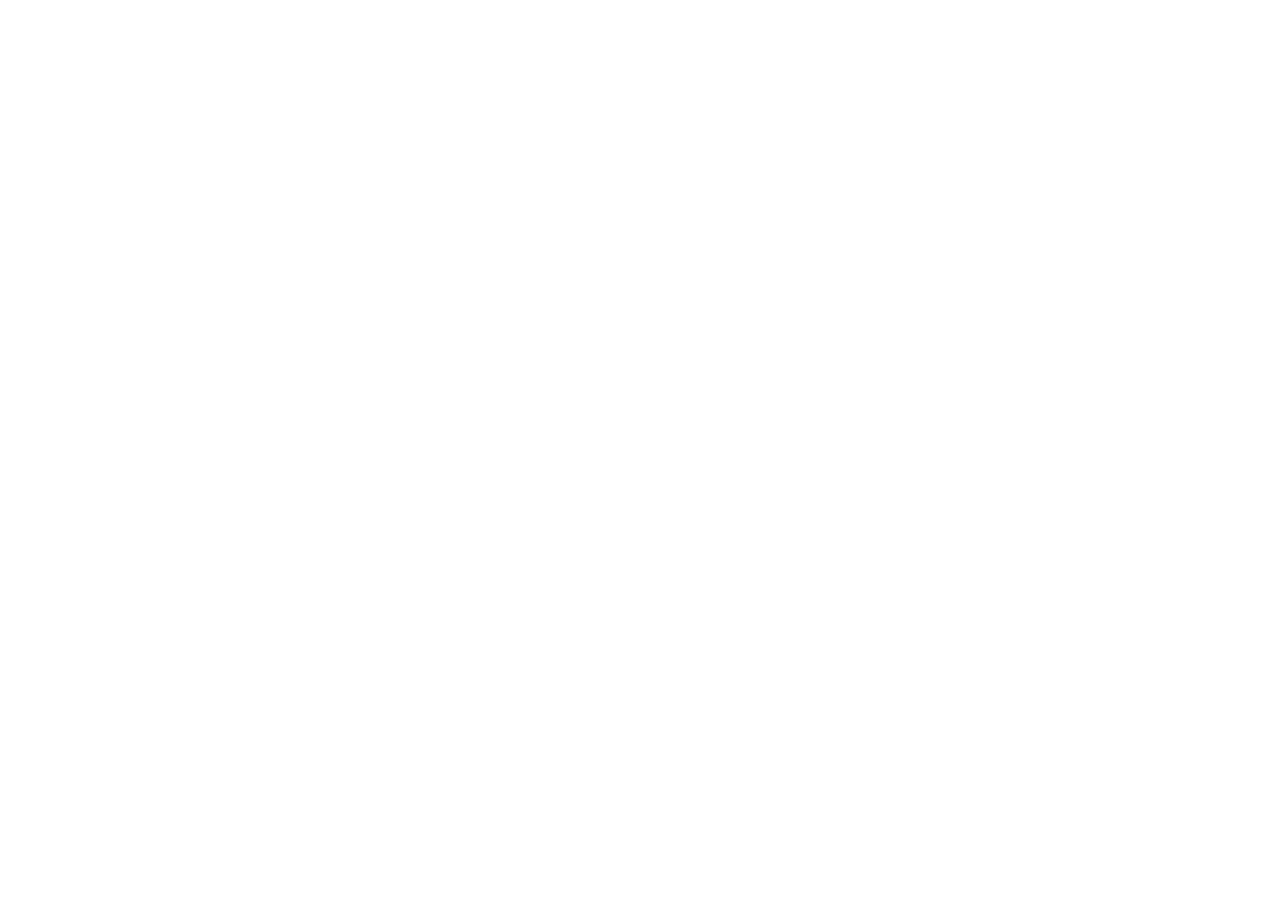
==== index.html @ 6d534da0 "Primer commit" ====
<!DOCTYPE html>
<html lang="en">
<head>
    <meta charset="UTF-8">
    <meta http-equiv="X-UA-Compatible" content="IE=edge">
    <meta name="viewport" content="width=device-width, initial-scale=1.0">
    <title>Javascript</title>
</head>
<body>
    
</body>
</html>
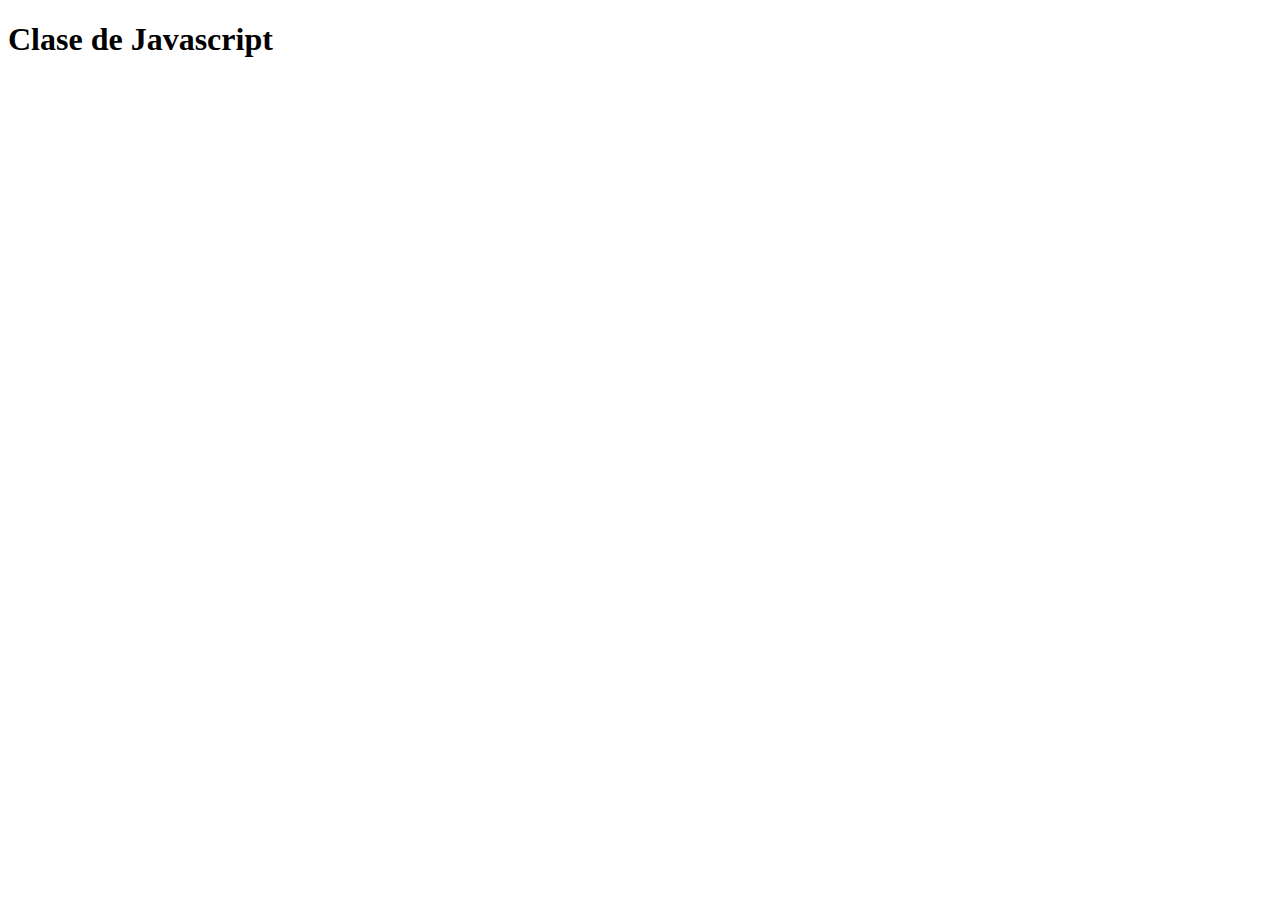
==== commit ed3c69dc: "HTML5 en vs y h1" ====
--- a/index.html
+++ b/index.html
@@ -7,6 +7,14 @@
     <title>Javascript</title>
 </head>
 <body>
-    
+    <header>
+
+    </header>
+    <main>
+        <h1>Clase de Javascript</h1>
+    </main>
+    <Footer>
+
+    </Footer>
 </body>
 </html>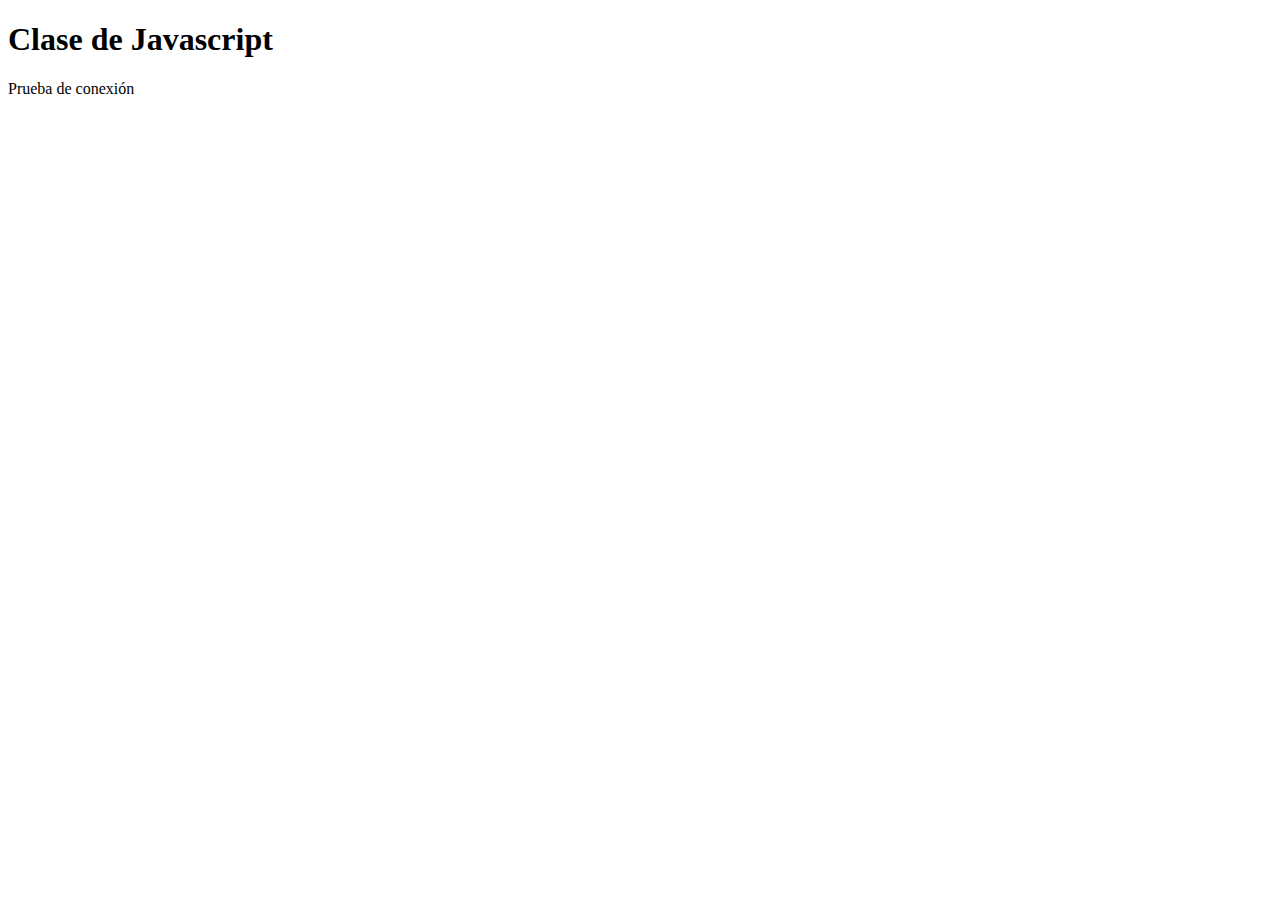
==== commit 90ce07fc: "Primmer push desde la terminal" ====
--- a/index.html
+++ b/index.html
@@ -12,6 +12,7 @@
     </header>
     <main>
         <h1>Clase de Javascript</h1>
+        <p>Prueba de conexión</p>
     </main>
     <Footer>
 
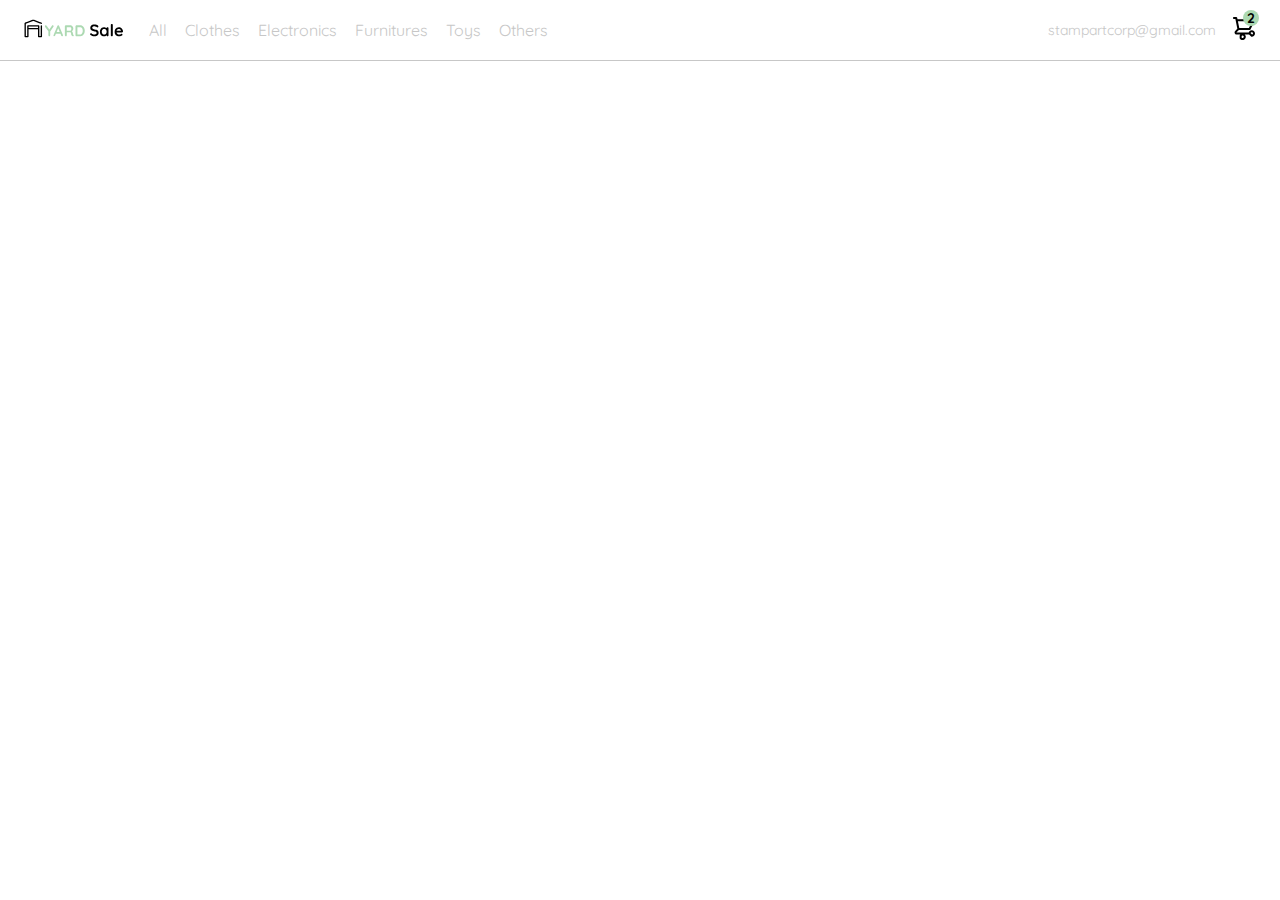
==== commit fdda1fe8: "Tomé el curso profesional de git (al menos hasta la mitad xD, me falta el pull request), el curso de" ====
--- a/index.html
+++ b/index.html
@@ -4,18 +4,69 @@
     <meta charset="UTF-8">
     <meta http-equiv="X-UA-Compatible" content="IE=edge">
     <meta name="viewport" content="width=device-width, initial-scale=1.0">
-    <title>Javascript</title>
+    <title>Yardsale</title>
+    <link rel="stylesheet" href="./styles.css">
+    <link rel="preconnect" href="https://fonts.googleapis.com">
+    <link rel="preconnect" href="https://fonts.gstatic.com" crossorigin>
+    <link href="https://fonts.googleapis.com/css2?family=Quicksand:wght@300;500;700&display=swap" rel="stylesheet">
+    <link rel="stylesheet" href="./styles.css">
 </head>
 <body>
-    <header>
+    <nav>
+        <img src="./icons/icon_menu.svg" alt="menu icon" class="menu">
 
-    </header>
-    <main>
-        <h1>Clase de Javascript</h1>
-        <p>Prueba de conexión</p>
-    </main>
-    <Footer>
+        <div class="navbar-left">
+            <img src="./logos/logo_yard_sale.svg" alt="Yard sale logo" class="logo">
 
-    </Footer>
+            <ul>
+                <li>
+                    <a href="/">All</a>
+                </li>
+                <li>
+                    <a href="/">Clothes</a>
+                </li>
+                <li>
+                    <a href="/">Electronics</a>
+                </li>
+                <li>
+                    <a href="/">Furnitures</a>
+                </li>
+                <li>
+                    <a href="/">Toys</a>
+                </li>
+                <li>
+                    <a href="/">Others</a>
+                </li>
+            </ul>
+        </div>
+        <div class="navbar-right">
+            <ul>
+                <li class="navbar-email">
+                    stampartcorp@gmail.com
+                </li>
+                <li class="navbar-shopping-cart">
+                    <img src="./icons/icon_shopping_cart.svg" alt="shopping cart icon">
+                    <div>
+                        2
+                    </div>
+                </li>
+            </ul>
+        </div>
+        <div class="desktop-menu inactive">
+            <ul>
+                <li>
+                    <a href="/" class="title">My orders</a>
+                </li>
+                <li>
+                    <a href="/">My account</a>
+                </li>
+                <li>
+                    <a href="/">Sing out</a>
+                </li>
+            </ul>
+        </div>
+    </nav>
+
+    <script src="./main.js"></script>
 </body>
 </html>--- a/styles.css
+++ b/styles.css
@@ -0,0 +1,131 @@
+:root{
+    --very-light-pink: #c7c7c7;
+    --text-input-field: #F7F7F7;
+    --hospital--green: #acd9b2;
+    --white: #FFFFFF;
+    --black: #000000;
+    --sm: 14px;
+    --md: 16px;
+    --lg:18px;
+}
+body{
+    font-family: 'Quicksand', sans-serif;
+    margin: 0;
+}
+.inactive{
+    display: none;
+}
+nav {
+    display: flex;
+    justify-content: space-between;
+    padding: 0 24px;
+    height: 60px;
+    border-bottom: 1px solid var(--very-light-pink);
+}
+.menu{
+    display: none;
+}
+.logo {
+    width: 100px;
+}
+.navbar-left ul, .navbar-right ul {
+    list-style: none;
+    padding: 0;
+    margin: 0;
+    display: flex;
+    align-items: center;
+    height: 60px;
+}
+.navbar-left{
+    display: flex;
+}
+.navbar-left ul{
+    margin-left: 16px;
+}
+.navbar-left ul li a, .navbar-right ul li a{
+    text-decoration: none;
+    color: var(--very-light-pink);
+    border: 1px solid var(--white);
+    padding: 8px;
+    border-radius: 8px;
+}
+.navbar-left ul li a:hover, .navbar-right ul li a:hover{
+    border: 1px solid var(--hospital--green);
+    color: var(--hospital--green);
+}
+.navbar-email{
+    color: var(--very-light-pink);
+    font-size: var(--sm);
+    margin-right: 16px;
+    cursor: pointer;
+}
+.navbar-shopping-cart{
+    position: relative;
+}
+.navbar-shopping-cart div{
+    width: 16px;
+    height: 16px;
+    background-color: var(--hospital--green);
+    border-radius: 50%;
+    font-size: var(--sm);
+    font-weight: 700;
+    position: absolute;
+    top: -6px;
+    right: -3px;
+    display: flex;
+    justify-content: center;
+    align-items: center;
+}
+
+div{
+    display: inline-block;
+}
+.desktop-menu{
+    position: absolute;
+    top: 60px;
+    right: 60px;
+    background-color: var(--white);
+    height: 200px;
+    height: auto;
+    border: 1px solid var(--very-light-pink);
+    border-radius: 6px;
+    padding: 20px 20px 0px 20px;
+}
+.desktop-menu ul{
+    list-style: none;
+    padding: 0;
+    margin: 0;
+}
+.desktop-menu ul li{
+    text-align: end;
+}
+.desktop-menu ul li:nth-child(1),.desktop-menu ul li:nth-child(2){
+    font-weight: 700;
+}
+.desktop-menu ul li:last-child{
+    padding-top: 20px;
+    border-top: 1px solid var(--very-light-pink);
+}
+.desktop-menu ul li:last-child a{
+    color: var(--hospital--green);
+    font-size: var(--sm);
+}
+.desktop-menu ul li a{
+    color: var(--black);
+    text-decoration: none;
+    margin-bottom: 20px;
+    display: inline-block;
+}
+@media(max-width:640px){
+    .menu{
+        display: block;
+        width: 24px;
+        height: auto;
+    }
+    .navbar-left ul{
+        display: none;
+    }
+    .navbar-email{
+        display: none;
+    }
+}--- a/styles.css
+++ b/styles.css
@@ -0,0 +1,131 @@
+:root{
+    --very-light-pink: #c7c7c7;
+    --text-input-field: #F7F7F7;
+    --hospital--green: #acd9b2;
+    --white: #FFFFFF;
+    --black: #000000;
+    --sm: 14px;
+    --md: 16px;
+    --lg:18px;
+}
+body{
+    font-family: 'Quicksand', sans-serif;
+    margin: 0;
+}
+.inactive{
+    display: none;
+}
+nav {
+    display: flex;
+    justify-content: space-between;
+    padding: 0 24px;
+    height: 60px;
+    border-bottom: 1px solid var(--very-light-pink);
+}
+.menu{
+    display: none;
+}
+.logo {
+    width: 100px;
+}
+.navbar-left ul, .navbar-right ul {
+    list-style: none;
+    padding: 0;
+    margin: 0;
+    display: flex;
+    align-items: center;
+    height: 60px;
+}
+.navbar-left{
+    display: flex;
+}
+.navbar-left ul{
+    margin-left: 16px;
+}
+.navbar-left ul li a, .navbar-right ul li a{
+    text-decoration: none;
+    color: var(--very-light-pink);
+    border: 1px solid var(--white);
+    padding: 8px;
+    border-radius: 8px;
+}
+.navbar-left ul li a:hover, .navbar-right ul li a:hover{
+    border: 1px solid var(--hospital--green);
+    color: var(--hospital--green);
+}
+.navbar-email{
+    color: var(--very-light-pink);
+    font-size: var(--sm);
+    margin-right: 16px;
+    cursor: pointer;
+}
+.navbar-shopping-cart{
+    position: relative;
+}
+.navbar-shopping-cart div{
+    width: 16px;
+    height: 16px;
+    background-color: var(--hospital--green);
+    border-radius: 50%;
+    font-size: var(--sm);
+    font-weight: 700;
+    position: absolute;
+    top: -6px;
+    right: -3px;
+    display: flex;
+    justify-content: center;
+    align-items: center;
+}
+
+div{
+    display: inline-block;
+}
+.desktop-menu{
+    position: absolute;
+    top: 60px;
+    right: 60px;
+    background-color: var(--white);
+    height: 200px;
+    height: auto;
+    border: 1px solid var(--very-light-pink);
+    border-radius: 6px;
+    padding: 20px 20px 0px 20px;
+}
+.desktop-menu ul{
+    list-style: none;
+    padding: 0;
+    margin: 0;
+}
+.desktop-menu ul li{
+    text-align: end;
+}
+.desktop-menu ul li:nth-child(1),.desktop-menu ul li:nth-child(2){
+    font-weight: 700;
+}
+.desktop-menu ul li:last-child{
+    padding-top: 20px;
+    border-top: 1px solid var(--very-light-pink);
+}
+.desktop-menu ul li:last-child a{
+    color: var(--hospital--green);
+    font-size: var(--sm);
+}
+.desktop-menu ul li a{
+    color: var(--black);
+    text-decoration: none;
+    margin-bottom: 20px;
+    display: inline-block;
+}
+@media(max-width:640px){
+    .menu{
+        display: block;
+        width: 24px;
+        height: auto;
+    }
+    .navbar-left ul{
+        display: none;
+    }
+    .navbar-email{
+        display: none;
+    }
+}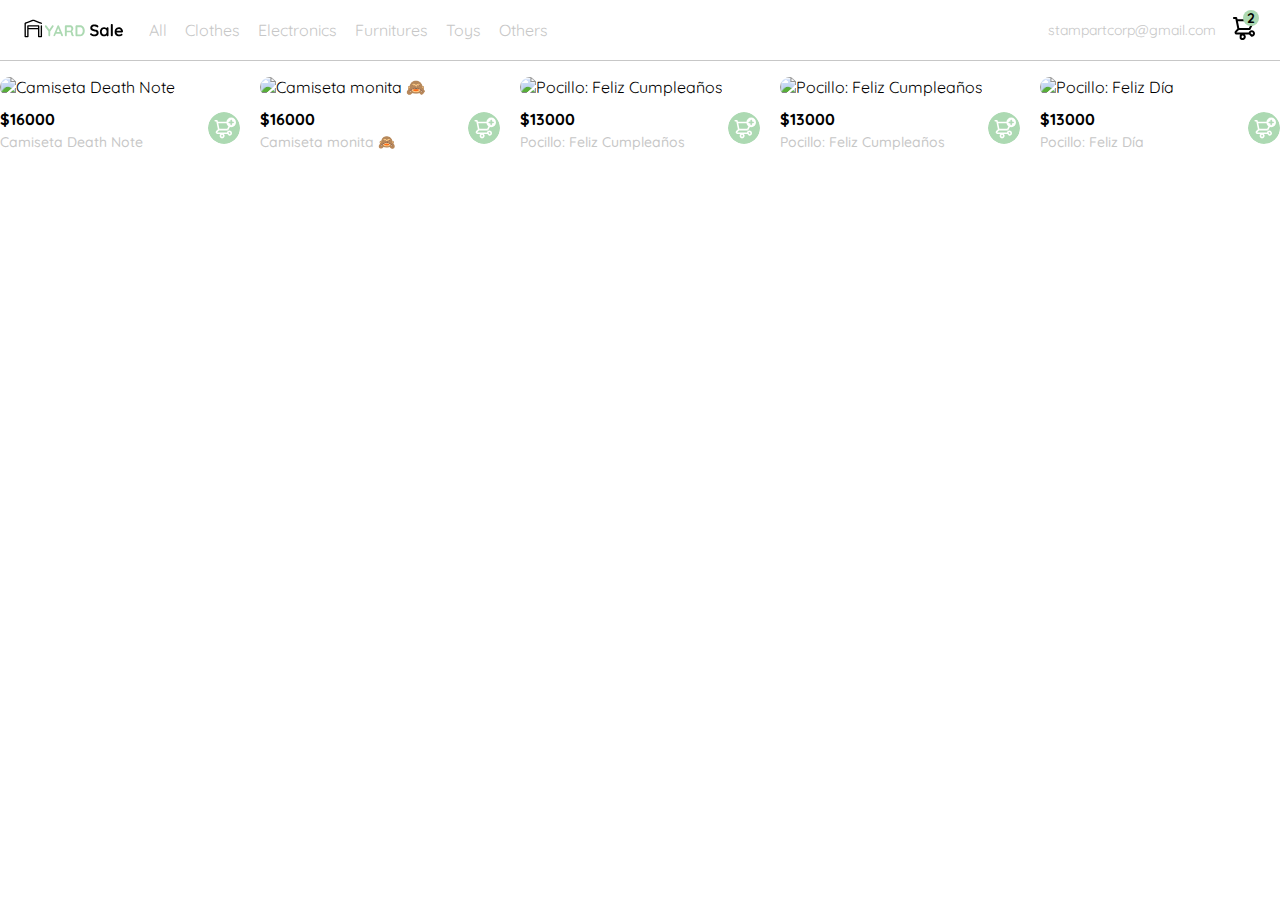
==== commit 7505f075: "Clase 21 del curso, se maquetó la sección de productos desde javascript que antes estaban hardcodead" ====
--- a/index.html
+++ b/index.html
@@ -65,8 +65,109 @@
                 </li>
             </ul>
         </div>
+        <div class="mobile-menu inactive">
+            <ul>
+                <li>
+                    <a href="/">Categories</a>
+                </li>
+                <li>
+                    <a href="/">All</a>
+                </li>
+                <li>
+                    <a href="/">Clothes</a>
+                </li>
+                <li>
+                    <a href="/">Electronics</a>
+                </li>
+                <li>
+                    <a href="/">Furnitures</a>
+                </li>
+                <li>
+                    <a href="/">Toys</a>
+                </li>
+                <li>
+                    <a href="/">Others</a>
+                </li>
+            </ul>
+            <ul>
+                <li>
+                    <a href="/">My orders</a>
+                </li>
+                <li>
+                    <a href="/">My account</a>
+                </li>
+            </ul>
+            <ul>
+                <li>
+                    <a href="/" class="email">stampartcorp@gmail.com</a>
+                </li>
+                <li>
+                    <a href="/" class="sing-out">Sing out</a>
+                </li>
+            </ul>
+        </div>
     </nav>
 
+    <aside class="product-detail inactive">
+        <div class="title-container">
+            <img src="./icons/flechita.svg" alt="Arrow">
+            <p class="title">My order</p>
+        </div>
+        <div class="my-order-content">
+            <div class="shopping-card">
+                <figure>
+                    <img src="https://scontent.fbog9-1.fna.fbcdn.net/v/t39.30808-6/332470236_1593124754519956_6388929877750395468_n.jpg?_nc_cat=104&ccb=1-7&_nc_sid=730e14&_nc_eui2=AeELUVD1ouo7xslv1GkC7idHyVkWXvxvkMrJWRZe_G-QyhcKJOOOATzBxO6_i3v-76va6Ql1LICRzbIz036lOt_f&_nc_ohc=EHraIs6iLZ0AX8fBWOr&_nc_ht=scontent.fbog9-1.fna&oh=00_AfAzzQSzgZ44zf0Ad6bdUR7wXMHr4GTtZRiRcnWKNo9Iuw&oe=6405E0A7" alt="Camiseta Blanca Death Note">
+                </figure>
+                <p>Camiseta Death Note</p>
+                <p>$16.000</p>
+                <figure>
+                    <img src="./icons/icon_close.png" alt="close icon">
+                </figure>
+            </div>
+
+            <div class="shopping-card">
+                <figure>
+                    <img src="https://scontent.fbog9-1.fna.fbcdn.net/v/t39.30808-6/325413751_1326579294843035_4114001244420873884_n.jpg?_nc_cat=102&ccb=1-7&_nc_sid=730e14&_nc_eui2=AeEqJd51kknCjVMpzGVZktKp_6pdBnwSzA__ql0GfBLMD5vaUwzm34zIYrkO2xjv0x1znQrcFeJP25H6TQ3TrqR-&_nc_ohc=K6qacLIvUFAAX9IqnSG&_nc_ht=scontent.fbog9-1.fna&oh=00_AfA33kZ8SHX7FYjBxLUe5QhLMwCh1lbveM5bx9BdQX8DUw&oe=64067261" alt="Camiseta Blanca Death Note">
+                </figure>
+                <p>Pocillo Death Note</p>
+                <p>$13.000</p>
+                <figure>
+                    <img src="./icons/icon_close.png" alt="close icon">
+                </figure>
+            </div>
+
+            <div class="order">
+                <p>
+                    <span>Total</span>
+                </p>
+                <p>
+                    $96.000
+                </p>
+            </div>
+
+            <button class="primary-button add-to-cart-button">
+                <img src="./icons/bt_add_to_cart.svg" alt="add to cart icon">
+                Checkout
+            </button>
+        </div>
+    </aside>
+
+    <section class="main-container">
+        <div class="cards-container">
+            <!-- <div class="product-card">
+                <img src="https://scontent.fbog9-1.fna.fbcdn.net/v/t39.30808-6/332470236_1593124754519956_6388929877750395468_n.jpg?_nc_cat=104&ccb=1-7&_nc_sid=730e14&_nc_eui2=AeELUVD1ouo7xslv1GkC7idHyVkWXvxvkMrJWRZe_G-QyhcKJOOOATzBxO6_i3v-76va6Ql1LICRzbIz036lOt_f&_nc_ohc=Wcnl24SvzD0AX_OQGdY&_nc_ht=scontent.fbog9-1.fna&oh=00_AfC78M1fJFuh2MD6e_FvUv2zZDPkjHSrzmzjp73aTrVG-w&oe=6401EC27" alt="" class="product-img">
+                <div class="product-info">
+                    <div>
+                        <p>$16.000</p>
+                        <p>Camiseta Death Note</p>
+                    </div>
+                    <figure>
+                        <img src="./icons/bt_add_to_cart.svg" alt="">
+                    </figure>
+                </div>
+            </div> -->
+        </div>
+    </section>
     <script src="./main.js"></script>
 </body>
 </html>--- a/styles.css
+++ b/styles.css
@@ -1,3 +1,4 @@
+/* Estilos generales y variables */
 :root{
     --very-light-pink: #c7c7c7;
     --text-input-field: #F7F7F7;
@@ -12,9 +13,8 @@
     font-family: 'Quicksand', sans-serif;
     margin: 0;
 }
-.inactive{
-    display: none;
-}
+
+/* Estilos de la barra de navegación (navbar) */
 nav {
     display: flex;
     justify-content: space-between;
@@ -77,6 +77,7 @@
     align-items: center;
 }
 
+/* Estilos Desktop Menu */
 div{
     display: inline-block;
 }
@@ -116,6 +117,185 @@
     margin-bottom: 20px;
     display: inline-block;
 }
+/* Estilos Mobile Menu */
+.mobile-menu{
+    position: absolute;
+    top: 61px;
+    padding: 24px;
+    height: 95vh;
+    display: grid;
+    align-content: space-around;
+    background-color: var(--white);
+}
+.mobile-menu a{
+    text-decoration: none;
+    color: var(--black);
+    font-weight: 700;
+    /* margin-bottom: 24px; */
+}
+.mobile-menu ul{
+    padding: 0;
+    margin: 0;
+    list-style: none;
+    margin: 24px 0 0;
+}
+.mobile-menu ul:nth-child(1){
+    border-bottom: 1px solid var(--very-light-pink);
+}
+.mobile-menu ul li{
+    margin-bottom: 24px;
+}
+.mobile-menu .email{
+    font-size: var(--sm);
+    font-weight: 300;
+}
+.mobile-menu .sing-out{
+    color: var(--hospital--green);
+    font-size: var(--sm);
+}
+
+/* Carrito de compras clase 13 */
+.product-detail{
+    width: 360px;
+    padding-bottom: 24px;
+    position: absolute;
+    right: 0;
+}
+.primary-button{
+    background-color: var(--hospital--green);
+    border-radius: 8px;
+    border: none;
+    color: var(--white);
+    width: 100%;
+    cursor: pointer;
+    font-size: var(--md);
+    font-weight: 500;
+    height: 50px;
+}
+.add-to-cart-button{
+    display: flex;
+    align-items: center;
+    justify-content: center;
+}
+.product-detail{
+    width: 360px;
+    background-color: var(--white);
+    padding: 0 24px;
+    position: absolute;
+    right: 0;
+    box-sizing: border-box;
+}
+.title-container{
+    display: flex;
+}
+.title-container img{
+    transform: rotate(180deg);
+    margin-right: 10px;
+}
+.title {
+    font-weight: 700;
+    font-size: var(--lg);
+}
+.order{
+    display: grid;
+    grid-template-columns: auto 1fr;
+    gap: 16px;
+    align-items: center;
+    background-color: var(--text-input-field);
+    margin-bottom: 24px;
+    border-radius: 12px;
+    padding: 0 24px;
+}
+.order p:nth-child(1){
+    display: flex;
+    flex-direction: column;
+}
+.order p:nth-child(2){
+    text-align: end;
+    font-weight: 700;
+}
+.order p span:nth-child(1){
+    font-size: var(--md);
+    font-weight: 700;
+}
+.shopping-card{
+    display: grid;
+    grid-template-columns: auto 1fr auto auto auto;
+    gap: 16px;
+    margin-bottom: 24px;
+    place-items: center;
+}
+.shopping-card figure{
+    margin: 0;
+}
+.shopping-card figure img{
+    width: 70px;
+    height: 70px;
+    border-radius: 20px;
+    object-fit: cover;
+}
+.shopping-card figure:nth-child(4) img {
+    width: 12px;
+    height: 12px;
+}
+.shopping-card p:nth-child(2){
+    color: var(--very-light-pink);
+}
+.shopping-card p:nth-child(3){
+    font-size: var(--md);
+    font-weight: 700;
+}
+
+/* Estilos para los productos y sus contenedores */
+
+.cards-container {
+    display: grid;
+    grid-template-columns: repeat(auto-fill, 240px);
+    gap: 20px;
+    place-content: center;
+    margin-top: 16px;
+}
+.product-card{
+    width: 240px;
+}
+.product-card img{
+    width: 240px;
+    height: 240px;
+    border-radius: 20px;
+    object-fit: cover;
+}
+.product-info{
+    display: flex;
+    justify-content: space-between;
+    align-items: center;
+    margin-top: 12px;
+}
+.product-info div{
+    display: flex;
+    flex-direction: column;
+}
+.product-info div p:nth-child(1){
+    font-weight: 700;
+    font-size: var(--md);
+    margin-top:0px;
+    margin-bottom: 4px;
+}
+.product-info div p:nth-child(2){
+    font-weight: 500;
+    font-size: var(--sm);
+    margin-top: 0;
+    margin-bottom: 0;
+    color: var(--very-light-pink);
+}
+.product-card figure {
+    margin: 0;
+}
+.product-card figure img {
+    width: 32px;
+    height: 32px;
+}
+
+
 @media(max-width:640px){
     .menu{
         display: block;
@@ -128,4 +308,32 @@
     .navbar-email{
         display: none;
     }
+    .desktop-menu{
+        display: none;
+    }
+    .product-detail{
+        width: 100%;
+    }
+    .cards-container {
+        display: grid;
+        grid-template-columns: repeat(auto-fill, 140px);
+        justify-content: center;
+    }
+    .product-card{
+        width: 140px;
+    }   
+    .product-card img{
+        width: 140px;
+        height: 140px;
+        border-radius: 20px;
+        object-fit: cover;
+    }
+}
+@media(min-width:641px){
+    .mobile-menu{
+        display: none;
+    }
+}
+.inactive{
+    display: none;
 }--- a/styles.css
+++ b/styles.css
@@ -1,3 +1,4 @@
+/* Estilos generales y variables */
 :root{
     --very-light-pink: #c7c7c7;
     --text-input-field: #F7F7F7;
@@ -12,9 +13,8 @@
     font-family: 'Quicksand', sans-serif;
     margin: 0;
 }
-.inactive{
-    display: none;
-}
+
+/* Estilos de la barra de navegación (navbar) */
 nav {
     display: flex;
     justify-content: space-between;
@@ -77,6 +77,7 @@
     align-items: center;
 }
 
+/* Estilos Desktop Menu */
 div{
     display: inline-block;
 }
@@ -116,6 +117,185 @@
     margin-bottom: 20px;
     display: inline-block;
 }
+/* Estilos Mobile Menu */
+.mobile-menu{
+    position: absolute;
+    top: 61px;
+    padding: 24px;
+    height: 95vh;
+    display: grid;
+    align-content: space-around;
+    background-color: var(--white);
+}
+.mobile-menu a{
+    text-decoration: none;
+    color: var(--black);
+    font-weight: 700;
+    /* margin-bottom: 24px; */
+}
+.mobile-menu ul{
+    padding: 0;
+    margin: 0;
+    list-style: none;
+    margin: 24px 0 0;
+}
+.mobile-menu ul:nth-child(1){
+    border-bottom: 1px solid var(--very-light-pink);
+}
+.mobile-menu ul li{
+    margin-bottom: 24px;
+}
+.mobile-menu .email{
+    font-size: var(--sm);
+    font-weight: 300;
+}
+.mobile-menu .sing-out{
+    color: var(--hospital--green);
+    font-size: var(--sm);
+}
+
+/* Carrito de compras clase 13 */
+.product-detail{
+    width: 360px;
+    padding-bottom: 24px;
+    position: absolute;
+    right: 0;
+}
+.primary-button{
+    background-color: var(--hospital--green);
+    border-radius: 8px;
+    border: none;
+    color: var(--white);
+    width: 100%;
+    cursor: pointer;
+    font-size: var(--md);
+    font-weight: 500;
+    height: 50px;
+}
+.add-to-cart-button{
+    display: flex;
+    align-items: center;
+    justify-content: center;
+}
+.product-detail{
+    width: 360px;
+    background-color: var(--white);
+    padding: 0 24px;
+    position: absolute;
+    right: 0;
+    box-sizing: border-box;
+}
+.title-container{
+    display: flex;
+}
+.title-container img{
+    transform: rotate(180deg);
+    margin-right: 10px;
+}
+.title {
+    font-weight: 700;
+    font-size: var(--lg);
+}
+.order{
+    display: grid;
+    grid-template-columns: auto 1fr;
+    gap: 16px;
+    align-items: center;
+    background-color: var(--text-input-field);
+    margin-bottom: 24px;
+    border-radius: 12px;
+    padding: 0 24px;
+}
+.order p:nth-child(1){
+    display: flex;
+    flex-direction: column;
+}
+.order p:nth-child(2){
+    text-align: end;
+    font-weight: 700;
+}
+.order p span:nth-child(1){
+    font-size: var(--md);
+    font-weight: 700;
+}
+.shopping-card{
+    display: grid;
+    grid-template-columns: auto 1fr auto auto auto;
+    gap: 16px;
+    margin-bottom: 24px;
+    place-items: center;
+}
+.shopping-card figure{
+    margin: 0;
+}
+.shopping-card figure img{
+    width: 70px;
+    height: 70px;
+    border-radius: 20px;
+    object-fit: cover;
+}
+.shopping-card figure:nth-child(4) img {
+    width: 12px;
+    height: 12px;
+}
+.shopping-card p:nth-child(2){
+    color: var(--very-light-pink);
+}
+.shopping-card p:nth-child(3){
+    font-size: var(--md);
+    font-weight: 700;
+}
+
+/* Estilos para los productos y sus contenedores */
+
+.cards-container {
+    display: grid;
+    grid-template-columns: repeat(auto-fill, 240px);
+    gap: 20px;
+    place-content: center;
+    margin-top: 16px;
+}
+.product-card{
+    width: 240px;
+}
+.product-card img{
+    width: 240px;
+    height: 240px;
+    border-radius: 20px;
+    object-fit: cover;
+}
+.product-info{
+    display: flex;
+    justify-content: space-between;
+    align-items: center;
+    margin-top: 12px;
+}
+.product-info div{
+    display: flex;
+    flex-direction: column;
+}
+.product-info div p:nth-child(1){
+    font-weight: 700;
+    font-size: var(--md);
+    margin-top:0px;
+    margin-bottom: 4px;
+}
+.product-info div p:nth-child(2){
+    font-weight: 500;
+    font-size: var(--sm);
+    margin-top: 0;
+    margin-bottom: 0;
+    color: var(--very-light-pink);
+}
+.product-card figure {
+    margin: 0;
+}
+.product-card figure img {
+    width: 32px;
+    height: 32px;
+}
+
+
 @media(max-width:640px){
     .menu{
         display: block;
@@ -128,4 +308,32 @@
     .navbar-email{
         display: none;
     }
+    .desktop-menu{
+        display: none;
+    }
+    .product-detail{
+        width: 100%;
+    }
+    .cards-container {
+        display: grid;
+        grid-template-columns: repeat(auto-fill, 140px);
+        justify-content: center;
+    }
+    .product-card{
+        width: 140px;
+    }   
+    .product-card img{
+        width: 140px;
+        height: 140px;
+        border-radius: 20px;
+        object-fit: cover;
+    }
+}
+@media(min-width:641px){
+    .mobile-menu{
+        display: none;
+    }
+}
+.inactive{
+    display: none;
 }